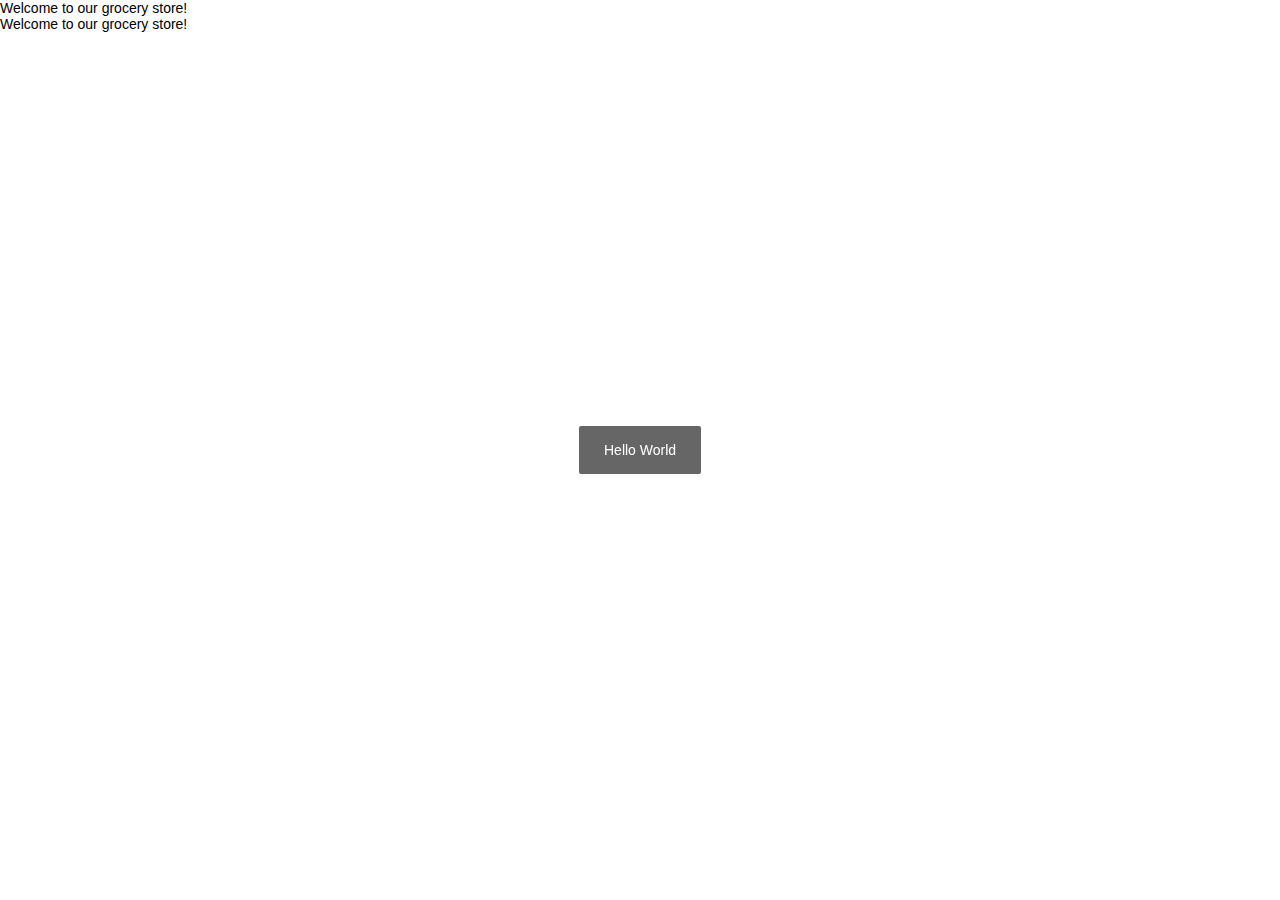
==== src/main/resources/templates/index.html @ ed0e9721 "add layui" ====
<!DOCTYPE html>
<html lang="en" xmlns:th="http://www.thymeleaf.org">
<head>
    <meta charset="UTF-8">
    <title>Title</title>
    <script th:src="@{/layui/layui.js}" src="../static/layui/layui.js"></script>
    <link th:href="@{/layui/css/layui.css}" rel="stylesheet" type="text/css" href="../static/layui/css/layui.css"></link>

</head>
<body>
    <p th:text="${data.title}">Welcome to our grocery store!</p>
    <p th:text="${data.goods.unit}">Welcome to our grocery store!</p>
</body>
<script>
    //一般直接写在一个js文件中
    layui.use(['layer', 'form'], function(){
        var layer = layui.layer
            ,form = layui.form;

        layer.msg('Hello World');
    });
</script>
</html>
---- src/main/resources/static/layui/css/layui.css ----
/** layui-v2.4.5 MIT License By https://www.layui.com */
 .layui-inline,img{display:inline-block;vertical-align:middle}h1,h2,h3,h4,h5,h6{font-weight:400}.layui-edge,.layui-header,.layui-inline,.layui-main{position:relative}.layui-elip,.layui-form-checkbox span,.layui-form-pane .layui-form-label{text-overflow:ellipsis;white-space:nowrap}.layui-btn,.layui-edge,.layui-inline,img{vertical-align:middle}.layui-btn,.layui-disabled,.layui-icon,.layui-unselect{-webkit-user-select:none;-ms-user-select:none;-moz-user-select:none}blockquote,body,button,dd,div,dl,dt,form,h1,h2,h3,h4,h5,h6,input,li,ol,p,pre,td,textarea,th,ul{margin:0;padding:0;-webkit-tap-highlight-color:rgba(0,0,0,0)}a:active,a:hover{outline:0}img{border:none}li{list-style:none}table{border-collapse:collapse;border-spacing:0}h4,h5,h6{font-size:100%}button,input,optgroup,option,select,textarea{font-family:inherit;font-size:inherit;font-style:inherit;font-weight:inherit;outline:0}pre{white-space:pre-wrap;white-space:-moz-pre-wrap;white-space:-pre-wrap;white-space:-o-pre-wrap;word-wrap:break-word}body{line-height:24px;font:14px Helvetica Neue,Helvetica,PingFang SC,Tahoma,Arial,sans-serif}hr{height:1px;margin:10px 0;border:0;clear:both}a{color:#333;text-decoration:none}a:hover{color:#777}a cite{font-style:normal;*cursor:pointer}.layui-border-box,.layui-border-box *{box-sizing:border-box}.layui-box,.layui-box *{box-sizing:content-box}.layui-clear{clear:both;*zoom:1}.layui-clear:after{content:'\20';clear:both;*zoom:1;display:block;height:0}.layui-inline{*display:inline;*zoom:1}.layui-edge{display:inline-block;width:0;height:0;border-width:6px;border-style:dashed;border-color:transparent;overflow:hidden}.layui-edge-top{top:-4px;border-bottom-color:#999;border-bottom-style:solid}.layui-edge-right{border-left-color:#999;border-left-style:solid}.layui-edge-bottom{top:2px;border-top-color:#999;border-top-style:solid}.layui-edge-left{border-right-color:#999;border-right-style:solid}.layui-elip{overflow:hidden}.layui-disabled,.layui-disabled:hover{color:#d2d2d2!important;cursor:not-allowed!important}.layui-circle{border-radius:100%}.layui-show{display:block!important}.layui-hide{display:none!important}@font-face{font-family:layui-icon;src:url(../font/iconfont.eot?v=240);src:url(../font/iconfont.eot?v=240#iefix) format('embedded-opentype'),url(../font/iconfont.svg?v=240#iconfont) format('svg'),url(../font/iconfont.woff?v=240) format('woff'),url(../font/iconfont.ttf?v=240) format('truetype')}.layui-icon{font-family:layui-icon!important;font-size:16px;font-style:normal;-webkit-font-smoothing:antialiased;-moz-osx-font-smoothing:grayscale}.layui-icon-reply-fill:before{content:"\e611"}.layui-icon-set-fill:before{content:"\e614"}.layui-icon-menu-fill:before{content:"\e60f"}.layui-icon-search:before{content:"\e615"}.layui-icon-share:before{content:"\e641"}.layui-icon-set-sm:before{content:"\e620"}.layui-icon-engine:before{content:"\e628"}.layui-icon-close:before{content:"\1006"}.layui-icon-close-fill:before{content:"\1007"}.layui-icon-chart-screen:before{content:"\e629"}.layui-icon-star:before{content:"\e600"}.layui-icon-circle-dot:before{content:"\e617"}.layui-icon-chat:before{content:"\e606"}.layui-icon-release:before{content:"\e609"}.layui-icon-list:before{content:"\e60a"}.layui-icon-chart:before{content:"\e62c"}.layui-icon-ok-circle:before{content:"\1005"}.layui-icon-layim-theme:before{content:"\e61b"}.layui-icon-table:before{content:"\e62d"}.layui-icon-right:before{content:"\e602"}.layui-icon-left:before{content:"\e603"}.layui-icon-cart-simple:before{content:"\e698"}.layui-icon-face-cry:before{content:"\e69c"}.layui-icon-face-smile:before{content:"\e6af"}.layui-icon-survey:before{content:"\e6b2"}.layui-icon-tree:before{content:"\e62e"}.layui-icon-upload-circle:before{content:"\e62f"}.layui-icon-add-circle:before{content:"\e61f"}.layui-icon-download-circle:before{content:"\e601"}.layui-icon-templeate-1:before{content:"\e630"}.layui-icon-util:before{content:"\e631"}.layui-icon-face-surprised:before{content:"\e664"}.layui-icon-edit:before{content:"\e642"}.layui-icon-speaker:before{content:"\e645"}.layui-icon-down:before{content:"\e61a"}.layui-icon-file:before{content:"\e621"}.layui-icon-layouts:before{content:"\e632"}.layui-icon-rate-half:before{content:"\e6c9"}.layui-icon-add-circle-fine:before{content:"\e608"}.layui-icon-prev-circle:before{content:"\e633"}.layui-icon-read:before{content:"\e705"}.layui-icon-404:before{content:"\e61c"}.layui-icon-carousel:before{content:"\e634"}.layui-icon-help:before{content:"\e607"}.layui-icon-code-circle:before{content:"\e635"}.layui-icon-water:before{content:"\e636"}.layui-icon-username:before{content:"\e66f"}.layui-icon-find-fill:before{content:"\e670"}.layui-icon-about:before{content:"\e60b"}.layui-icon-location:before{content:"\e715"}.layui-icon-up:before{content:"\e619"}.layui-icon-pause:before{content:"\e651"}.layui-icon-date:before{content:"\e637"}.layui-icon-layim-uploadfile:before{content:"\e61d"}.layui-icon-delete:before{content:"\e640"}.layui-icon-play:before{content:"\e652"}.layui-icon-top:before{content:"\e604"}.layui-icon-friends:before{content:"\e612"}.layui-icon-refresh-3:before{content:"\e9aa"}.layui-icon-ok:before{content:"\e605"}.layui-icon-layer:before{content:"\e638"}.layui-icon-face-smile-fine:before{content:"\e60c"}.layui-icon-dollar:before{content:"\e659"}.layui-icon-group:before{content:"\e613"}.layui-icon-layim-download:before{content:"\e61e"}.layui-icon-picture-fine:before{content:"\e60d"}.layui-icon-link:before{content:"\e64c"}.layui-icon-diamond:before{content:"\e735"}.layui-icon-log:before{content:"\e60e"}.layui-icon-rate-solid:before{content:"\e67a"}.layui-icon-fonts-del:before{content:"\e64f"}.layui-icon-unlink:before{content:"\e64d"}.layui-icon-fonts-clear:before{content:"\e639"}.layui-icon-triangle-r:before{content:"\e623"}.layui-icon-circle:before{content:"\e63f"}.layui-icon-radio:before{content:"\e643"}.layui-icon-align-center:before{content:"\e647"}.layui-icon-align-right:before{content:"\e648"}.layui-icon-align-left:before{content:"\e649"}.layui-icon-loading-1:before{content:"\e63e"}.layui-icon-return:before{content:"\e65c"}.layui-icon-fonts-strong:before{content:"\e62b"}.layui-icon-upload:before{content:"\e67c"}.layui-icon-dialogue:before{content:"\e63a"}.layui-icon-video:before{content:"\e6ed"}.layui-icon-headset:before{content:"\e6fc"}.layui-icon-cellphone-fine:before{content:"\e63b"}.layui-icon-add-1:before{content:"\e654"}.layui-icon-face-smile-b:before{content:"\e650"}.layui-icon-fonts-html:before{content:"\e64b"}.layui-icon-form:before{content:"\e63c"}.layui-icon-cart:before{content:"\e657"}.layui-icon-camera-fill:before{content:"\e65d"}.layui-icon-tabs:before{content:"\e62a"}.layui-icon-fonts-code:before{content:"\e64e"}.layui-icon-fire:before{content:"\e756"}.layui-icon-set:before{content:"\e716"}.layui-icon-fonts-u:before{content:"\e646"}.layui-icon-triangle-d:before{content:"\e625"}.layui-icon-tips:before{content:"\e702"}.layui-icon-picture:before{content:"\e64a"}.layui-icon-more-vertical:before{content:"\e671"}.layui-icon-flag:before{content:"\e66c"}.layui-icon-loading:before{content:"\e63d"}.layui-icon-fonts-i:before{content:"\e644"}.layui-icon-refresh-1:before{content:"\e666"}.layui-icon-rmb:before{content:"\e65e"}.layui-icon-home:before{content:"\e68e"}.layui-icon-user:before{content:"\e770"}.layui-icon-notice:before{content:"\e667"}.layui-icon-login-weibo:before{content:"\e675"}.layui-icon-voice:before{content:"\e688"}.layui-icon-upload-drag:before{content:"\e681"}.layui-icon-login-qq:before{content:"\e676"}.layui-icon-snowflake:before{content:"\e6b1"}.layui-icon-file-b:before{content:"\e655"}.layui-icon-template:before{content:"\e663"}.layui-icon-auz:before{content:"\e672"}.layui-icon-console:before{content:"\e665"}.layui-icon-app:before{content:"\e653"}.layui-icon-prev:before{content:"\e65a"}.layui-icon-website:before{content:"\e7ae"}.layui-icon-next:before{content:"\e65b"}.layui-icon-component:before{content:"\e857"}.layui-icon-more:before{content:"\e65f"}.layui-icon-login-wechat:before{content:"\e677"}.layui-icon-shrink-right:before{content:"\e668"}.layui-icon-spread-left:before{content:"\e66b"}.layui-icon-camera:before{content:"\e660"}.layui-icon-note:before{content:"\e66e"}.layui-icon-refresh:before{content:"\e669"}.layui-icon-female:before{content:"\e661"}.layui-icon-male:before{content:"\e662"}.layui-icon-password:before{content:"\e673"}.layui-icon-senior:before{content:"\e674"}.layui-icon-theme:before{content:"\e66a"}.layui-icon-tread:before{content:"\e6c5"}.layui-icon-praise:before{content:"\e6c6"}.layui-icon-star-fill:before{content:"\e658"}.layui-icon-rate:before{content:"\e67b"}.layui-icon-template-1:before{content:"\e656"}.layui-icon-vercode:before{content:"\e679"}.layui-icon-cellphone:before{content:"\e678"}.layui-icon-screen-full:before{content:"\e622"}.layui-icon-screen-restore:before{content:"\e758"}.layui-icon-cols:before{content:"\e610"}.layui-icon-export:before{content:"\e67d"}.layui-icon-print:before{content:"\e66d"}.layui-icon-slider:before{content:"\e714"}.layui-main{width:1140px;margin:0 auto}.layui-header{z-index:1000;height:60px}.layui-header a:hover{transition:all .5s;-webkit-transition:all .5s}.layui-side{position:fixed;left:0;top:0;bottom:0;z-index:999;width:200px;overflow-x:hidden}.layui-side-scroll{position:relative;width:220px;height:100%;overflow-x:hidden}.layui-body{position:absolute;left:200px;right:0;top:0;bottom:0;z-index:998;width:auto;overflow:hidden;overflow-y:auto;box-sizing:border-box}.layui-layout-body{overflow:hidden}.layui-layout-admin .layui-header{background-color:#23262E}.layui-layout-admin .layui-side{top:60px;width:200px;overflow-x:hidden}.layui-layout-admin .layui-body{top:60px;bottom:44px}.layui-layout-admin .layui-main{width:auto;margin:0 15px}.layui-layout-admin .layui-footer{position:fixed;left:200px;right:0;bottom:0;height:44px;line-height:44px;padding:0 15px;background-color:#eee}.layui-layout-admin .layui-logo{position:absolute;left:0;top:0;width:200px;height:100%;line-height:60px;text-align:center;color:#009688;font-size:16px}.layui-layout-admin .layui-header .layui-nav{background:0 0}.layui-layout-left{position:absolute!important;left:200px;top:0}.layui-layout-right{position:absolute!important;right:0;top:0}.layui-container{position:relative;margin:0 auto;padding:0 15px;box-sizing:border-box}.layui-fluid{position:relative;margin:0 auto;padding:0 15px}.layui-row:after,.layui-row:before{content:'';display:block;clear:both}.layui-col-lg1,.layui-col-lg10,.layui-col-lg11,.layui-col-lg12,.layui-col-lg2,.layui-col-lg3,.layui-col-lg4,.layui-col-lg5,.layui-col-lg6,.layui-col-lg7,.layui-col-lg8,.layui-col-lg9,.layui-col-md1,.layui-col-md10,.layui-col-md11,.layui-col-md12,.layui-col-md2,.layui-col-md3,.layui-col-md4,.layui-col-md5,.layui-col-md6,.layui-col-md7,.layui-col-md8,.layui-col-md9,.layui-col-sm1,.layui-col-sm10,.layui-col-sm11,.layui-col-sm12,.layui-col-sm2,.layui-col-sm3,.layui-col-sm4,.layui-col-sm5,.layui-col-sm6,.layui-col-sm7,.layui-col-sm8,.layui-col-sm9,.layui-col-xs1,.layui-col-xs10,.layui-col-xs11,.layui-col-xs12,.layui-col-xs2,.layui-col-xs3,.layui-col-xs4,.layui-col-xs5,.layui-col-xs6,.layui-col-xs7,.layui-col-xs8,.layui-col-xs9{position:relative;display:block;box-sizing:border-box}.layui-col-xs1,.layui-col-xs10,.layui-col-xs11,.layui-col-xs12,.layui-col-xs2,.layui-col-xs3,.layui-col-xs4,.layui-col-xs5,.layui-col-xs6,.layui-col-xs7,.layui-col-xs8,.layui-col-xs9{float:left}.layui-col-xs1{width:8.33333333%}.layui-col-xs2{width:16.66666667%}.layui-col-xs3{width:25%}.layui-col-xs4{width:33.33333333%}.layui-col-xs5{width:41.66666667%}.layui-col-xs6{width:50%}.layui-col-xs7{width:58.33333333%}.layui-col-xs8{width:66.66666667%}.layui-col-xs9{width:75%}.layui-col-xs10{width:83.33333333%}.layui-col-xs11{width:91.66666667%}.layui-col-xs12{width:100%}.layui-col-xs-offset1{margin-left:8.33333333%}.layui-col-xs-offset2{margin-left:16.66666667%}.layui-col-xs-offset3{margin-left:25%}.layui-col-xs-offset4{margin-left:33.33333333%}.layui-col-xs-offset5{margin-left:41.66666667%}.layui-col-xs-offset6{margin-left:50%}.layui-col-xs-offset7{margin-left:58.33333333%}.layui-col-xs-offset8{margin-left:66.66666667%}.layui-col-xs-offset9{margin-left:75%}.layui-col-xs-offset10{margin-left:83.33333333%}.layui-col-xs-offset11{margin-left:91.66666667%}.layui-col-xs-offset12{margin-left:100%}@media screen and (max-width:768px){.layui-hide-xs{display:none!important}.layui-show-xs-block{display:block!important}.layui-show-xs-inline{display:inline!important}.layui-show-xs-inline-block{display:inline-block!important}}@media screen and (min-width:768px){.layui-container{width:750px}.layui-hide-sm{display:none!important}.layui-show-sm-block{display:block!important}.layui-show-sm-inline{display:inline!important}.layui-show-sm-inline-block{display:inline-block!important}.layui-col-sm1,.layui-col-sm10,.layui-col-sm11,.layui-col-sm12,.layui-col-sm2,.layui-col-sm3,.layui-col-sm4,.layui-col-sm5,.layui-col-sm6,.layui-col-sm7,.layui-col-sm8,.layui-col-sm9{float:left}.layui-col-sm1{width:8.33333333%}.layui-col-sm2{width:16.66666667%}.layui-col-sm3{width:25%}.layui-col-sm4{width:33.33333333%}.layui-col-sm5{width:41.66666667%}.layui-col-sm6{width:50%}.layui-col-sm7{width:58.33333333%}.layui-col-sm8{width:66.66666667%}.layui-col-sm9{width:75%}.layui-col-sm10{width:83.33333333%}.layui-col-sm11{width:91.66666667%}.layui-col-sm12{width:100%}.layui-col-sm-offset1{margin-left:8.33333333%}.layui-col-sm-offset2{margin-left:16.66666667%}.layui-col-sm-offset3{margin-left:25%}.layui-col-sm-offset4{margin-left:33.33333333%}.layui-col-sm-offset5{margin-left:41.66666667%}.layui-col-sm-offset6{margin-left:50%}.layui-col-sm-offset7{margin-left:58.33333333%}.layui-col-sm-offset8{margin-left:66.66666667%}.layui-col-sm-offset9{margin-left:75%}.layui-col-sm-offset10{margin-left:83.33333333%}.layui-col-sm-offset11{margin-left:91.66666667%}.layui-col-sm-offset12{margin-left:100%}}@media screen and (min-width:992px){.layui-container{width:970px}.layui-hide-md{display:none!important}.layui-show-md-block{display:block!important}.layui-show-md-inline{display:inline!important}.layui-show-md-inline-block{display:inline-block!important}.layui-col-md1,.layui-col-md10,.layui-col-md11,.layui-col-md12,.layui-col-md2,.layui-col-md3,.layui-col-md4,.layui-col-md5,.layui-col-md6,.layui-col-md7,.layui-col-md8,.layui-col-md9{float:left}.layui-col-md1{width:8.33333333%}.layui-col-md2{width:16.66666667%}.layui-col-md3{width:25%}.layui-col-md4{width:33.33333333%}.layui-col-md5{width:41.66666667%}.layui-col-md6{width:50%}.layui-col-md7{width:58.33333333%}.layui-col-md8{width:66.66666667%}.layui-col-md9{width:75%}.layui-col-md10{width:83.33333333%}.layui-col-md11{width:91.66666667%}.layui-col-md12{width:100%}.layui-col-md-offset1{margin-left:8.33333333%}.layui-col-md-offset2{margin-left:16.66666667%}.layui-col-md-offset3{margin-left:25%}.layui-col-md-offset4{margin-left:33.33333333%}.layui-col-md-offset5{margin-left:41.66666667%}.layui-col-md-offset6{margin-left:50%}.layui-col-md-offset7{margin-left:58.33333333%}.layui-col-md-offset8{margin-left:66.66666667%}.layui-col-md-offset9{margin-left:75%}.layui-col-md-offset10{margin-left:83.33333333%}.layui-col-md-offset11{margin-left:91.66666667%}.layui-col-md-offset12{margin-left:100%}}@media screen and (min-width:1200px){.layui-container{width:1170px}.layui-hide-lg{display:none!important}.layui-show-lg-block{display:block!important}.layui-show-lg-inline{display:inline!important}.layui-show-lg-inline-block{display:inline-block!important}.layui-col-lg1,.layui-col-lg10,.layui-col-lg11,.layui-col-lg12,.layui-col-lg2,.layui-col-lg3,.layui-col-lg4,.layui-col-lg5,.layui-col-lg6,.layui-col-lg7,.layui-col-lg8,.layui-col-lg9{float:left}.layui-col-lg1{width:8.33333333%}.layui-col-lg2{width:16.66666667%}.layui-col-lg3{width:25%}.layui-col-lg4{width:33.33333333%}.layui-col-lg5{width:41.66666667%}.layui-col-lg6{width:50%}.layui-col-lg7{width:58.33333333%}.layui-col-lg8{width:66.66666667%}.layui-col-lg9{width:75%}.layui-col-lg10{width:83.33333333%}.layui-col-lg11{width:91.66666667%}.layui-col-lg12{width:100%}.layui-col-lg-offset1{margin-left:8.33333333%}.layui-col-lg-offset2{margin-left:16.66666667%}.layui-col-lg-offset3{margin-left:25%}.layui-col-lg-offset4{margin-left:33.33333333%}.layui-col-lg-offset5{margin-left:41.66666667%}.layui-col-lg-offset6{margin-left:50%}.layui-col-lg-offset7{margin-left:58.33333333%}.layui-col-lg-offset8{margin-left:66.66666667%}.layui-col-lg-offset9{margin-left:75%}.layui-col-lg-offset10{margin-left:83.33333333%}.layui-col-lg-offset11{margin-left:91.66666667%}.layui-col-lg-offset12{margin-left:100%}}.layui-col-space1{margin:-.5px}.layui-col-space1>*{padding:.5px}.layui-col-space3{margin:-1.5px}.layui-col-space3>*{padding:1.5px}.layui-col-space5{margin:-2.5px}.layui-col-space5>*{padding:2.5px}.layui-col-space8{margin:-3.5px}.layui-col-space8>*{padding:3.5px}.layui-col-space10{margin:-5px}.layui-col-space10>*{padding:5px}.layui-col-space12{margin:-6px}.layui-col-space12>*{padding:6px}.layui-col-space15{margin:-7.5px}.layui-col-space15>*{padding:7.5px}.layui-col-space18{margin:-9px}.layui-col-space18>*{padding:9px}.layui-col-space20{margin:-10px}.layui-col-space20>*{padding:10px}.layui-col-space22{margin:-11px}.layui-col-space22>*{padding:11px}.layui-col-space25{margin:-12.5px}.layui-col-space25>*{padding:12.5px}.layui-col-space30{margin:-15px}.layui-col-space30>*{padding:15px}.layui-btn,.layui-input,.layui-select,.layui-textarea,.layui-upload-button{outline:0;-webkit-appearance:none;transition:all .3s;-webkit-transition:all .3s;box-sizing:border-box}.layui-elem-quote{margin-bottom:10px;padding:15px;line-height:22px;border-left:5px solid #009688;border-radius:0 2px 2px 0;background-color:#f2f2f2}.layui-quote-nm{border-style:solid;border-width:1px 1px 1px 5px;background:0 0}.layui-elem-field{margin-bottom:10px;padding:0;border-width:1px;border-style:solid}.layui-elem-field legend{margin-left:20px;padding:0 10px;font-size:20px;font-weight:300}.layui-field-title{margin:10px 0 20px;border-width:1px 0 0}.layui-field-box{padding:10px 15px}.layui-field-title .layui-field-box{padding:10px 0}.layui-progress{position:relative;height:6px;border-radius:20px;background-color:#e2e2e2}.layui-progress-bar{position:absolute;left:0;top:0;width:0;max-width:100%;height:6px;border-radius:20px;text-align:right;background-color:#5FB878;transition:all .3s;-webkit-transition:all .3s}.layui-progress-big,.layui-progress-big .layui-progress-bar{height:18px;line-height:18px}.layui-progress-text{position:relative;top:-20px;line-height:18px;font-size:12px;color:#666}.layui-progress-big .layui-progress-text{position:static;padding:0 10px;color:#fff}.layui-collapse{border-width:1px;border-style:solid;border-radius:2px}.layui-colla-content,.layui-colla-item{border-top-width:1px;border-top-style:solid}.layui-colla-item:first-child{border-top:none}.layui-colla-title{position:relative;height:42px;line-height:42px;padding:0 15px 0 35px;color:#333;background-color:#f2f2f2;cursor:pointer;font-size:14px;overflow:hidden}.layui-colla-content{display:none;padding:10px 15px;line-height:22px;color:#666}.layui-colla-icon{position:absolute;left:15px;top:0;font-size:14px}.layui-card{margin-bottom:15px;border-radius:2px;background-color:#fff;box-shadow:0 1px 2px 0 rgba(0,0,0,.05)}.layui-card:last-child{margin-bottom:0}.layui-card-header{position:relative;height:42px;line-height:42px;padding:0 15px;border-bottom:1px solid #f6f6f6;color:#333;border-radius:2px 2px 0 0;font-size:14px}.layui-bg-black,.layui-bg-blue,.layui-bg-cyan,.layui-bg-green,.layui-bg-orange,.layui-bg-red{color:#fff!important}.layui-card-body{position:relative;padding:10px 15px;line-height:24px}.layui-card-body[pad15]{padding:15px}.layui-card-body[pad20]{padding:20px}.layui-card-body .layui-table{margin:5px 0}.layui-card .layui-tab{margin:0}.layui-panel-window{position:relative;padding:15px;border-radius:0;border-top:5px solid #E6E6E6;background-color:#fff}.layui-auxiliar-moving{position:fixed;left:0;right:0;top:0;bottom:0;width:100%;height:100%;background:0 0;z-index:9999999999}.layui-form-label,.layui-form-mid,.layui-form-select,.layui-input-block,.layui-input-inline,.layui-textarea{position:relative}.layui-bg-red{background-color:#FF5722!important}.layui-bg-orange{background-color:#FFB800!important}.layui-bg-green{background-color:#009688!important}.layui-bg-cyan{background-color:#2F4056!important}.layui-bg-blue{background-color:#1E9FFF!important}.layui-bg-black{background-color:#393D49!important}.layui-bg-gray{background-color:#eee!important;color:#666!important}.layui-badge-rim,.layui-colla-content,.layui-colla-item,.layui-collapse,.layui-elem-field,.layui-form-pane .layui-form-item[pane],.layui-form-pane .layui-form-label,.layui-input,.layui-layedit,.layui-layedit-tool,.layui-quote-nm,.layui-select,.layui-tab-bar,.layui-tab-card,.layui-tab-title,.layui-tab-title .layui-this:after,.layui-textarea{border-color:#e6e6e6}.layui-timeline-item:before,hr{background-color:#e6e6e6}.layui-text{line-height:22px;font-size:14px;color:#666}.layui-text h1,.layui-text h2,.layui-text h3{font-weight:500;color:#333}.layui-text h1{font-size:30px}.layui-text h2{font-size:24px}.layui-text h3{font-size:18px}.layui-text a:not(.layui-btn){color:#01AAED}.layui-text a:not(.layui-btn):hover{text-decoration:underline}.layui-text ul{padding:5px 0 5px 15px}.layui-text ul li{margin-top:5px;list-style-type:disc}.layui-text em,.layui-word-aux{color:#999!important;padding:0 5px!important}.layui-btn{display:inline-block;height:38px;line-height:38px;padding:0 18px;background-color:#009688;color:#fff;white-space:nowrap;text-align:center;font-size:14px;border:none;border-radius:2px;cursor:pointer}.layui-btn:hover{opacity:.8;filter:alpha(opacity=80);color:#fff}.layui-btn:active{opacity:1;filter:alpha(opacity=100)}.layui-btn+.layui-btn{margin-left:10px}.layui-btn-container{font-size:0}.layui-btn-container .layui-btn{margin-right:10px;margin-bottom:10px}.layui-btn-container .layui-btn+.layui-btn{margin-left:0}.layui-table .layui-btn-container .layui-btn{margin-bottom:9px}.layui-btn-radius{border-radius:100px}.layui-btn .layui-icon{margin-right:3px;font-size:18px;vertical-align:bottom;vertical-align:middle\9}.layui-btn-primary{border:1px solid #C9C9C9;background-color:#fff;color:#555}.layui-btn-primary:hover{border-color:#009688;color:#333}.layui-btn-normal{background-color:#1E9FFF}.layui-btn-warm{background-color:#FFB800}.layui-btn-danger{background-color:#FF5722}.layui-btn-disabled,.layui-btn-disabled:active,.layui-btn-disabled:hover{border:1px solid #e6e6e6;background-color:#FBFBFB;color:#C9C9C9;cursor:not-allowed;opacity:1}.layui-btn-lg{height:44px;line-height:44px;padding:0 25px;font-size:16px}.layui-btn-sm{height:30px;line-height:30px;padding:0 10px;font-size:12px}.layui-btn-sm i{font-size:16px!important}.layui-btn-xs{height:22px;line-height:22px;padding:0 5px;font-size:12px}.layui-btn-xs i{font-size:14px!important}.layui-btn-group{display:inline-block;vertical-align:middle;font-size:0}.layui-btn-group .layui-btn{margin-left:0!important;margin-right:0!important;border-left:1px solid rgba(255,255,255,.5);border-radius:0}.layui-btn-group .layui-btn-primary{border-left:none}.layui-btn-group .layui-btn-primary:hover{border-color:#C9C9C9;color:#009688}.layui-btn-group .layui-btn:first-child{border-left:none;border-radius:2px 0 0 2px}.layui-btn-group .layui-btn-primary:first-child{border-left:1px solid #c9c9c9}.layui-btn-group .layui-btn:last-child{border-radius:0 2px 2px 0}.layui-btn-group .layui-btn+.layui-btn{margin-left:0}.layui-btn-group+.layui-btn-group{margin-left:10px}.layui-btn-fluid{width:100%}.layui-input,.layui-select,.layui-textarea{height:38px;line-height:1.3;line-height:38px\9;border-width:1px;border-style:solid;background-color:#fff;border-radius:2px}.layui-input::-webkit-input-placeholder,.layui-select::-webkit-input-placeholder,.layui-textarea::-webkit-input-placeholder{line-height:1.3}.layui-input,.layui-textarea{display:block;width:100%;padding-left:10px}.layui-input:hover,.layui-textarea:hover{border-color:#D2D2D2!important}.layui-input:focus,.layui-textarea:focus{border-color:#C9C9C9!important}.layui-textarea{min-height:100px;height:auto;line-height:20px;padding:6px 10px;resize:vertical}.layui-select{padding:0 10px}.layui-form input[type=checkbox],.layui-form input[type=radio],.layui-form select{display:none}.layui-form [lay-ignore]{display:initial}.layui-form-item{margin-bottom:15px;clear:both;*zoom:1}.layui-form-item:after{content:'\20';clear:both;*zoom:1;display:block;height:0}.layui-form-label{float:left;display:block;padding:9px 15px;width:80px;font-weight:400;line-height:20px;text-align:right}.layui-form-label-col{display:block;float:none;padding:9px 0;line-height:20px;text-align:left}.layui-form-item .layui-inline{margin-bottom:5px;margin-right:10px}.layui-input-block{margin-left:110px;min-height:36px}.layui-input-inline{display:inline-block;vertical-align:middle}.layui-form-item .layui-input-inline{float:left;width:190px;margin-right:10px}.layui-form-text .layui-input-inline{width:auto}.layui-form-mid{float:left;display:block;padding:9px 0!important;line-height:20px;margin-right:10px}.layui-form-danger+.layui-form-select .layui-input,.layui-form-danger:focus{border-color:#FF5722!important}.layui-form-select .layui-input{padding-right:30px;cursor:pointer}.layui-form-select .layui-edge{position:absolute;right:10px;top:50%;margin-top:-3px;cursor:pointer;border-width:6px;border-top-color:#c2c2c2;border-top-style:solid;transition:all .3s;-webkit-transition:all .3s}.layui-form-select dl{display:none;position:absolute;left:0;top:42px;padding:5px 0;z-index:899;min-width:100%;border:1px solid #d2d2d2;max-height:300px;overflow-y:auto;background-color:#fff;border-radius:2px;box-shadow:0 2px 4px rgba(0,0,0,.12);box-sizing:border-box}.layui-form-select dl dd,.layui-form-select dl dt{padding:0 10px;line-height:36px;white-space:nowrap;overflow:hidden;text-overflow:ellipsis}.layui-form-select dl dt{font-size:12px;color:#999}.layui-form-select dl dd{cursor:pointer}.layui-form-select dl dd:hover{background-color:#f2f2f2;-webkit-transition:.5s all;transition:.5s all}.layui-form-select .layui-select-group dd{padding-left:20px}.layui-form-select dl dd.layui-select-tips{padding-left:10px!important;color:#999}.layui-form-select dl dd.layui-this{background-color:#5FB878;color:#fff}.layui-form-checkbox,.layui-form-select dl dd.layui-disabled{background-color:#fff}.layui-form-selected dl{display:block}.layui-form-checkbox,.layui-form-checkbox *,.layui-form-switch{display:inline-block;vertical-align:middle}.layui-form-selected .layui-edge{margin-top:-9px;-webkit-transform:rotate(180deg);transform:rotate(180deg);margin-top:-3px\9}:root .layui-form-selected .layui-edge{margin-top:-9px\0/IE9}.layui-form-selectup dl{top:auto;bottom:42px}.layui-select-none{margin:5px 0;text-align:center;color:#999}.layui-select-disabled .layui-disabled{border-color:#eee!important}.layui-select-disabled .layui-edge{border-top-color:#d2d2d2}.layui-form-checkbox{position:relative;height:30px;line-height:30px;margin-right:10px;padding-right:30px;cursor:pointer;font-size:0;-webkit-transition:.1s linear;transition:.1s linear;box-sizing:border-box}.layui-form-checkbox span{padding:0 10px;height:100%;font-size:14px;border-radius:2px 0 0 2px;background-color:#d2d2d2;color:#fff;overflow:hidden}.layui-form-checkbox:hover span{background-color:#c2c2c2}.layui-form-checkbox i{position:absolute;right:0;top:0;width:30px;height:28px;border:1px solid #d2d2d2;border-left:none;border-radius:0 2px 2px 0;color:#fff;font-size:20px;text-align:center}.layui-form-checkbox:hover i{border-color:#c2c2c2;color:#c2c2c2}.layui-form-checked,.layui-form-checked:hover{border-color:#5FB878}.layui-form-checked span,.layui-form-checked:hover span{background-color:#5FB878}.layui-form-checked i,.layui-form-checked:hover i{color:#5FB878}.layui-form-item .layui-form-checkbox{margin-top:4px}.layui-form-checkbox[lay-skin=primary]{height:auto!important;line-height:normal!important;min-width:18px;min-height:18px;border:none!important;margin-right:0;padding-left:28px;padding-right:0;background:0 0}.layui-form-checkbox[lay-skin=primary] span{padding-left:0;padding-right:15px;line-height:18px;background:0 0;color:#666}.layui-form-checkbox[lay-skin=primary] i{right:auto;left:0;width:16px;height:16px;line-height:16px;border:1px solid #d2d2d2;font-size:12px;border-radius:2px;background-color:#fff;-webkit-transition:.1s linear;transition:.1s linear}.layui-form-checkbox[lay-skin=primary]:hover i{border-color:#5FB878;color:#fff}.layui-form-checked[lay-skin=primary] i{border-color:#5FB878;background-color:#5FB878;color:#fff}.layui-checkbox-disbaled[lay-skin=primary] span{background:0 0!important;color:#c2c2c2}.layui-checkbox-disbaled[lay-skin=primary]:hover i{border-color:#d2d2d2}.layui-form-item .layui-form-checkbox[lay-skin=primary]{margin-top:10px}.layui-form-switch{position:relative;height:22px;line-height:22px;min-width:35px;padding:0 5px;margin-top:8px;border:1px solid #d2d2d2;border-radius:20px;cursor:pointer;background-color:#fff;-webkit-transition:.1s linear;transition:.1s linear}.layui-form-switch i{position:absolute;left:5px;top:3px;width:16px;height:16px;border-radius:20px;background-color:#d2d2d2;-webkit-transition:.1s linear;transition:.1s linear}.layui-form-switch em{position:relative;top:0;width:25px;margin-left:21px;padding:0!important;text-align:center!important;color:#999!important;font-style:normal!important;font-size:12px}.layui-form-onswitch{border-color:#5FB878;background-color:#5FB878}.layui-checkbox-disbaled,.layui-checkbox-disbaled i{border-color:#e2e2e2!important}.layui-form-onswitch i{left:100%;margin-left:-21px;background-color:#fff}.layui-form-onswitch em{margin-left:5px;margin-right:21px;color:#fff!important}.layui-checkbox-disbaled span{background-color:#e2e2e2!important}.layui-checkbox-disbaled:hover i{color:#fff!important}[lay-radio]{display:none}.layui-form-radio,.layui-form-radio *{display:inline-block;vertical-align:middle}.layui-form-radio{line-height:28px;margin:6px 10px 0 0;padding-right:10px;cursor:pointer;font-size:0}.layui-form-radio *{font-size:14px}.layui-form-radio>i{margin-right:8px;font-size:22px;color:#c2c2c2}.layui-form-radio>i:hover,.layui-form-radioed>i{color:#5FB878}.layui-radio-disbaled>i{color:#e2e2e2!important}.layui-form-pane .layui-form-label{width:110px;padding:8px 15px;height:38px;line-height:20px;border-width:1px;border-style:solid;border-radius:2px 0 0 2px;text-align:center;background-color:#FBFBFB;overflow:hidden;box-sizing:border-box}.layui-form-pane .layui-input-inline{margin-left:-1px}.layui-form-pane .layui-input-block{margin-left:110px;left:-1px}.layui-form-pane .layui-input{border-radius:0 2px 2px 0}.layui-form-pane .layui-form-text .layui-form-label{float:none;width:100%;border-radius:2px;box-sizing:border-box;text-align:left}.layui-form-pane .layui-form-text .layui-input-inline{display:block;margin:0;top:-1px;clear:both}.layui-form-pane .layui-form-text .layui-input-block{margin:0;left:0;top:-1px}.layui-form-pane .layui-form-text .layui-textarea{min-height:100px;border-radius:0 0 2px 2px}.layui-form-pane .layui-form-checkbox{margin:4px 0 4px 10px}.layui-form-pane .layui-form-radio,.layui-form-pane .layui-form-switch{margin-top:6px;margin-left:10px}.layui-form-pane .layui-form-item[pane]{position:relative;border-width:1px;border-style:solid}.layui-form-pane .layui-form-item[pane] .layui-form-label{position:absolute;left:0;top:0;height:100%;border-width:0 1px 0 0}.layui-form-pane .layui-form-item[pane] .layui-input-inline{margin-left:110px}@media screen and (max-width:450px){.layui-form-item .layui-form-label{text-overflow:ellipsis;overflow:hidden;white-space:nowrap}.layui-form-item .layui-inline{display:block;margin-right:0;margin-bottom:20px;clear:both}.layui-form-item .layui-inline:after{content:'\20';clear:both;display:block;height:0}.layui-form-item .layui-input-inline{display:block;float:none;left:-3px;width:auto;margin:0 0 10px 112px}.layui-form-item .layui-input-inline+.layui-form-mid{margin-left:110px;top:-5px;padding:0}.layui-form-item .layui-form-checkbox{margin-right:5px;margin-bottom:5px}}.layui-layedit{border-width:1px;border-style:solid;border-radius:2px}.layui-layedit-tool{padding:3px 5px;border-bottom-width:1px;border-bottom-style:solid;font-size:0}.layedit-tool-fixed{position:fixed;top:0;border-top:1px solid #e2e2e2}.layui-layedit-tool .layedit-tool-mid,.layui-layedit-tool .layui-icon{display:inline-block;vertical-align:middle;text-align:center;font-size:14px}.layui-layedit-tool .layui-icon{position:relative;width:32px;height:30px;line-height:30px;margin:3px 5px;color:#777;cursor:pointer;border-radius:2px}.layui-layedit-tool .layui-icon:hover{color:#393D49}.layui-layedit-tool .layui-icon:active{color:#000}.layui-layedit-tool .layedit-tool-active{background-color:#e2e2e2;color:#000}.layui-layedit-tool .layui-disabled,.layui-layedit-tool .layui-disabled:hover{color:#d2d2d2;cursor:not-allowed}.layui-layedit-tool .layedit-tool-mid{width:1px;height:18px;margin:0 10px;background-color:#d2d2d2}.layedit-tool-html{width:50px!important;font-size:30px!important}.layedit-tool-b,.layedit-tool-code,.layedit-tool-help{font-size:16px!important}.layedit-tool-d,.layedit-tool-face,.layedit-tool-image,.layedit-tool-unlink{font-size:18px!important}.layedit-tool-image input{position:absolute;font-size:0;left:0;top:0;width:100%;height:100%;opacity:.01;filter:Alpha(opacity=1);cursor:pointer}.layui-layedit-iframe iframe{display:block;width:100%}#LAY_layedit_code{overflow:hidden}.layui-laypage{display:inline-block;*display:inline;*zoom:1;vertical-align:middle;margin:10px 0;font-size:0}.layui-laypage>a:first-child,.layui-laypage>a:first-child em{border-radius:2px 0 0 2px}.layui-laypage>a:last-child,.layui-laypage>a:last-child em{border-radius:0 2px 2px 0}.layui-laypage>:first-child{margin-left:0!important}.layui-laypage>:last-child{margin-right:0!important}.layui-laypage a,.layui-laypage button,.layui-laypage input,.layui-laypage select,.layui-laypage span{border:1px solid #e2e2e2}.layui-laypage a,.layui-laypage span{display:inline-block;*display:inline;*zoom:1;vertical-align:middle;padding:0 15px;height:28px;line-height:28px;margin:0 -1px 5px 0;background-color:#fff;color:#333;font-size:12px}.layui-flow-more a *,.layui-laypage input,.layui-table-view select[lay-ignore]{display:inline-block}.layui-laypage a:hover{color:#009688}.layui-laypage em{font-style:normal}.layui-laypage .layui-laypage-spr{color:#999;font-weight:700}.layui-laypage a{text-decoration:none}.layui-laypage .layui-laypage-curr{position:relative}.layui-laypage .layui-laypage-curr em{position:relative;color:#fff}.layui-laypage .layui-laypage-curr .layui-laypage-em{position:absolute;left:-1px;top:-1px;padding:1px;width:100%;height:100%;background-color:#009688}.layui-laypage-em{border-radius:2px}.layui-laypage-next em,.layui-laypage-prev em{font-family:Sim sun;font-size:16px}.layui-laypage .layui-laypage-count,.layui-laypage .layui-laypage-limits,.layui-laypage .layui-laypage-refresh,.layui-laypage .layui-laypage-skip{margin-left:10px;margin-right:10px;padding:0;border:none}.layui-laypage .layui-laypage-limits,.layui-laypage .layui-laypage-refresh{vertical-align:top}.layui-laypage .layui-laypage-refresh i{font-size:18px;cursor:pointer}.layui-laypage select{height:22px;padding:3px;border-radius:2px;cursor:pointer}.layui-laypage .layui-laypage-skip{height:30px;line-height:30px;color:#999}.layui-laypage button,.layui-laypage input{height:30px;line-height:30px;border-radius:2px;vertical-align:top;background-color:#fff;box-sizing:border-box}.layui-laypage input{width:40px;margin:0 10px;padding:0 3px;text-align:center}.layui-laypage input:focus,.layui-laypage select:focus{border-color:#009688!important}.layui-laypage button{margin-left:10px;padding:0 10px;cursor:pointer}.layui-table,.layui-table-view{margin:10px 0}.layui-flow-more{margin:10px 0;text-align:center;color:#999;font-size:14px}.layui-flow-more a{height:32px;line-height:32px}.layui-flow-more a *{vertical-align:top}.layui-flow-more a cite{padding:0 20px;border-radius:3px;background-color:#eee;color:#333;font-style:normal}.layui-flow-more a cite:hover{opacity:.8}.layui-flow-more a i{font-size:30px;color:#737383}.layui-table{width:100%;background-color:#fff;color:#666}.layui-table tr{transition:all .3s;-webkit-transition:all .3s}.layui-table th{text-align:left;font-weight:400}.layui-table tbody tr:hover,.layui-table thead tr,.layui-table-click,.layui-table-header,.layui-table-hover,.layui-table-mend,.layui-table-patch,.layui-table-tool,.layui-table-total,.layui-table-total tr,.layui-table[lay-even] tr:nth-child(even){background-color:#f2f2f2}.layui-table td,.layui-table th,.layui-table-col-set,.layui-table-fixed-r,.layui-table-grid-down,.layui-table-header,.layui-table-page,.layui-table-tips-main,.layui-table-tool,.layui-table-total,.layui-table-view,.layui-table[lay-skin=line],.layui-table[lay-skin=row]{border-width:1px;border-style:solid;border-color:#e6e6e6}.layui-table td,.layui-table th{position:relative;padding:9px 15px;min-height:20px;line-height:20px;font-size:14px}.layui-table[lay-skin=line] td,.layui-table[lay-skin=line] th{border-width:0 0 1px}.layui-table[lay-skin=row] td,.layui-table[lay-skin=row] th{border-width:0 1px 0 0}.layui-table[lay-skin=nob] td,.layui-table[lay-skin=nob] th{border:none}.layui-table img{max-width:100px}.layui-table[lay-size=lg] td,.layui-table[lay-size=lg] th{padding:15px 30px}.layui-table-view .layui-table[lay-size=lg] .layui-table-cell{height:40px;line-height:40px}.layui-table[lay-size=sm] td,.layui-table[lay-size=sm] th{font-size:12px;padding:5px 10px}.layui-table-view .layui-table[lay-size=sm] .layui-table-cell{height:20px;line-height:20px}.layui-table[lay-data]{display:none}.layui-table-box{position:relative;overflow:hidden}.layui-table-view .layui-table{position:relative;width:auto;margin:0}.layui-table-view .layui-table[lay-skin=line]{border-width:0 1px 0 0}.layui-table-view .layui-table[lay-skin=row]{border-width:0 0 1px}.layui-table-view .layui-table td,.layui-table-view .layui-table th{padding:5px 0;border-top:none;border-left:none}.layui-table-view .layui-table th.layui-unselect .layui-table-cell span{cursor:pointer}.layui-table-view .layui-table td{cursor:default}.layui-table-view .layui-form-checkbox[lay-skin=primary] i{width:18px;height:18px}.layui-table-view .layui-form-radio{line-height:0;padding:0}.layui-table-view .layui-form-radio>i{margin:0;font-size:20px}.layui-table-init{position:absolute;left:0;top:0;width:100%;height:100%;text-align:center;z-index:110}.layui-table-init .layui-icon{position:absolute;left:50%;top:50%;margin:-15px 0 0 -15px;font-size:30px;color:#c2c2c2}.layui-table-header{border-width:0 0 1px;overflow:hidden}.layui-table-header .layui-table{margin-bottom:-1px}.layui-table-tool .layui-inline[lay-event]{position:relative;width:26px;height:26px;padding:5px;line-height:16px;margin-right:10px;text-align:center;color:#333;border:1px solid #ccc;cursor:pointer;-webkit-transition:.5s all;transition:.5s all}.layui-table-tool .layui-inline[lay-event]:hover{border:1px solid #999}.layui-table-tool-temp{padding-right:120px}.layui-table-tool-self{position:absolute;right:17px;top:10px}.layui-table-tool .layui-table-tool-self .layui-inline[lay-event]{margin:0 0 0 10px}.layui-table-tool-panel{position:absolute;top:29px;left:-1px;padding:5px 0;min-width:150px;min-height:40px;border:1px solid #d2d2d2;text-align:left;overflow-y:auto;background-color:#fff;box-shadow:0 2px 4px rgba(0,0,0,.12)}.layui-table-cell,.layui-table-tool-panel li{overflow:hidden;text-overflow:ellipsis;white-space:nowrap}.layui-table-tool-panel li{padding:0 10px;line-height:30px;-webkit-transition:.5s all;transition:.5s all}.layui-table-tool-panel li .layui-form-checkbox[lay-skin=primary]{width:100%;padding-left:28px}.layui-table-tool-panel li:hover{background-color:#f2f2f2}.layui-table-tool-panel li .layui-form-checkbox[lay-skin=primary] i{position:absolute;left:0;top:0}.layui-table-tool-panel li .layui-form-checkbox[lay-skin=primary] span{padding:0}.layui-table-tool .layui-table-tool-self .layui-table-tool-panel{left:auto;right:-1px}.layui-table-col-set{position:absolute;right:0;top:0;width:20px;height:100%;border-width:0 0 0 1px;background-color:#fff}.layui-table-sort{width:10px;height:20px;margin-left:5px;cursor:pointer!important}.layui-table-sort .layui-edge{position:absolute;left:5px;border-width:5px}.layui-table-sort .layui-table-sort-asc{top:3px;border-top:none;border-bottom-style:solid;border-bottom-color:#b2b2b2}.layui-table-sort .layui-table-sort-asc:hover{border-bottom-color:#666}.layui-table-sort .layui-table-sort-desc{bottom:5px;border-bottom:none;border-top-style:solid;border-top-color:#b2b2b2}.layui-table-sort .layui-table-sort-desc:hover{border-top-color:#666}.layui-table-sort[lay-sort=asc] .layui-table-sort-asc{border-bottom-color:#000}.layui-table-sort[lay-sort=desc] .layui-table-sort-desc{border-top-color:#000}.layui-table-cell{height:28px;line-height:28px;padding:0 15px;position:relative;box-sizing:border-box}.layui-table-cell .layui-form-checkbox[lay-skin=primary]{top:-1px;padding:0}.layui-table-cell .layui-table-link{color:#01AAED}.laytable-cell-checkbox,.laytable-cell-numbers,.laytable-cell-radio,.laytable-cell-space{padding:0;text-align:center}.layui-table-body{position:relative;overflow:auto;margin-right:-1px;margin-bottom:-1px}.layui-table-body .layui-none{line-height:26px;padding:15px;text-align:center;color:#999}.layui-table-fixed{position:absolute;left:0;top:0;z-index:101}.layui-table-fixed .layui-table-body{overflow:hidden}.layui-table-fixed-l{box-shadow:0 -1px 8px rgba(0,0,0,.08)}.layui-table-fixed-r{left:auto;right:-1px;border-width:0 0 0 1px;box-shadow:-1px 0 8px rgba(0,0,0,.08)}.layui-table-fixed-r .layui-table-header{position:relative;overflow:visible}.layui-table-mend{position:absolute;right:-49px;top:0;height:100%;width:50px}.layui-table-tool{position:relative;z-index:890;width:100%;min-height:50px;line-height:30px;padding:10px 15px;border-width:0 0 1px}.layui-table-tool .layui-btn-container{margin-bottom:-10px}.layui-table-page,.layui-table-total{border-width:1px 0 0;margin-bottom:-1px;overflow:hidden}.layui-table-page{position:relative;width:100%;padding:7px 7px 0;height:41px;font-size:12px;white-space:nowrap}.layui-table-page>div{height:26px}.layui-table-page .layui-laypage{margin:0}.layui-table-page .layui-laypage a,.layui-table-page .layui-laypage span{height:26px;line-height:26px;margin-bottom:10px;border:none;background:0 0}.layui-table-page .layui-laypage a,.layui-table-page .layui-laypage span.layui-laypage-curr{padding:0 12px}.layui-table-page .layui-laypage span{margin-left:0;padding:0}.layui-table-page .layui-laypage .layui-laypage-prev{margin-left:-7px!important}.layui-table-page .layui-laypage .layui-laypage-curr .layui-laypage-em{left:0;top:0;padding:0}.layui-table-page .layui-laypage button,.layui-table-page .layui-laypage input{height:26px;line-height:26px}.layui-table-page .layui-laypage input{width:40px}.layui-table-page .layui-laypage button{padding:0 10px}.layui-table-page select{height:18px}.layui-table-patch .layui-table-cell{padding:0;width:30px}.layui-table-edit{position:absolute;left:0;top:0;width:100%;height:100%;padding:0 14px 1px;border-radius:0;box-shadow:1px 1px 20px rgba(0,0,0,.15)}.layui-table-edit:focus{border-color:#5FB878!important}select.layui-table-edit{padding:0 0 0 10px;border-color:#C9C9C9}.layui-table-view .layui-form-checkbox,.layui-table-view .layui-form-radio,.layui-table-view .layui-form-switch{top:0;margin:0;box-sizing:content-box}.layui-table-view .layui-form-checkbox{top:-1px;height:26px;line-height:26px}.layui-table-view .layui-form-checkbox i{height:26px}.layui-table-grid .layui-table-cell{overflow:visible}.layui-table-grid-down{position:absolute;top:0;right:0;width:26px;height:100%;padding:5px 0;border-width:0 0 0 1px;text-align:center;background-color:#fff;color:#999;cursor:pointer}.layui-table-grid-down .layui-icon{position:absolute;top:50%;left:50%;margin:-8px 0 0 -8px}.layui-table-grid-down:hover{background-color:#fbfbfb}body .layui-table-tips .layui-layer-content{background:0 0;padding:0;box-shadow:0 1px 6px rgba(0,0,0,.12)}.layui-table-tips-main{margin:-44px 0 0 -1px;max-height:150px;padding:8px 15px;font-size:14px;overflow-y:scroll;background-color:#fff;color:#666}.layui-table-tips-c{position:absolute;right:-3px;top:-13px;width:20px;height:20px;padding:3px;cursor:pointer;background-color:#666;border-radius:50%;color:#fff}.layui-table-tips-c:hover{background-color:#777}.layui-table-tips-c:before{position:relative;right:-2px}.layui-upload-file{display:none!important;opacity:.01;filter:Alpha(opacity=1)}.layui-upload-drag,.layui-upload-form,.layui-upload-wrap{display:inline-block}.layui-upload-list{margin:10px 0}.layui-upload-choose{padding:0 10px;color:#999}.layui-upload-drag{position:relative;padding:30px;border:1px dashed #e2e2e2;background-color:#fff;text-align:center;cursor:pointer;color:#999}.layui-upload-drag .layui-icon{font-size:50px;color:#009688}.layui-upload-drag[lay-over]{border-color:#009688}.layui-upload-iframe{position:absolute;width:0;height:0;border:0;visibility:hidden}.layui-upload-wrap{position:relative;vertical-align:middle}.layui-upload-wrap .layui-upload-file{display:block!important;position:absolute;left:0;top:0;z-index:10;font-size:100px;width:100%;height:100%;opacity:.01;filter:Alpha(opacity=1);cursor:pointer}.layui-tree{line-height:26px}.layui-tree li{text-overflow:ellipsis;overflow:hidden;white-space:nowrap}.layui-tree li .layui-tree-spread,.layui-tree li a{display:inline-block;vertical-align:top;height:26px;*display:inline;*zoom:1;cursor:pointer}.layui-tree li a{font-size:0}.layui-tree li a i{font-size:16px}.layui-tree li a cite{padding:0 6px;font-size:14px;font-style:normal}.layui-tree li i{padding-left:6px;color:#333;-moz-user-select:none}.layui-tree li .layui-tree-check{font-size:13px}.layui-tree li .layui-tree-check:hover{color:#009E94}.layui-tree li ul{display:none;margin-left:20px}.layui-tree li .layui-tree-enter{line-height:24px;border:1px dotted #000}.layui-tree-drag{display:none;position:absolute;left:-666px;top:-666px;background-color:#f2f2f2;padding:5px 10px;border:1px dotted #000;white-space:nowrap}.layui-tree-drag i{padding-right:5px}.layui-nav{position:relative;padding:0 20px;background-color:#393D49;color:#fff;border-radius:2px;font-size:0;box-sizing:border-box}.layui-nav *{font-size:14px}.layui-nav .layui-nav-item{position:relative;display:inline-block;*display:inline;*zoom:1;vertical-align:middle;line-height:60px}.layui-nav .layui-nav-item a{display:block;padding:0 20px;color:#fff;color:rgba(255,255,255,.7);transition:all .3s;-webkit-transition:all .3s}.layui-nav .layui-this:after,.layui-nav-bar,.layui-nav-tree .layui-nav-itemed:after{position:absolute;left:0;top:0;width:0;height:5px;background-color:#5FB878;transition:all .2s;-webkit-transition:all .2s}.layui-nav-bar{z-index:1000}.layui-nav .layui-nav-item a:hover,.layui-nav .layui-this a{color:#fff}.layui-nav .layui-this:after{content:'';top:auto;bottom:0;width:100%}.layui-nav-img{width:30px;height:30px;margin-right:10px;border-radius:50%}.layui-nav .layui-nav-more{content:'';width:0;height:0;border-style:solid dashed dashed;border-color:#fff transparent transparent;overflow:hidden;cursor:pointer;transition:all .2s;-webkit-transition:all .2s;position:absolute;top:50%;right:3px;margin-top:-3px;border-width:6px;border-top-color:rgba(255,255,255,.7)}.layui-nav .layui-nav-mored,.layui-nav-itemed>a .layui-nav-more{margin-top:-9px;border-style:dashed dashed solid;border-color:transparent transparent #fff}.layui-nav-child{display:none;position:absolute;left:0;top:65px;min-width:100%;line-height:36px;padding:5px 0;box-shadow:0 2px 4px rgba(0,0,0,.12);border:1px solid #d2d2d2;background-color:#fff;z-index:100;border-radius:2px;white-space:nowrap}.layui-nav .layui-nav-child a{color:#333}.layui-nav .layui-nav-child a:hover{background-color:#f2f2f2;color:#000}.layui-nav-child dd{position:relative}.layui-nav .layui-nav-child dd.layui-this a,.layui-nav-child dd.layui-this{background-color:#5FB878;color:#fff}.layui-nav-child dd.layui-this:after{display:none}.layui-nav-tree{width:200px;padding:0}.layui-nav-tree .layui-nav-item{display:block;width:100%;line-height:45px}.layui-nav-tree .layui-nav-item a{position:relative;height:45px;line-height:45px;text-overflow:ellipsis;overflow:hidden;white-space:nowrap}.layui-nav-tree .layui-nav-item a:hover{background-color:#4E5465}.layui-nav-tree .layui-nav-bar{width:5px;height:0;background-color:#009688}.layui-nav-tree .layui-nav-child dd.layui-this,.layui-nav-tree .layui-nav-child dd.layui-this a,.layui-nav-tree .layui-this,.layui-nav-tree .layui-this>a,.layui-nav-tree .layui-this>a:hover{background-color:#009688;color:#fff}.layui-nav-tree .layui-this:after{display:none}.layui-nav-itemed>a,.layui-nav-tree .layui-nav-title a,.layui-nav-tree .layui-nav-title a:hover{color:#fff!important}.layui-nav-tree .layui-nav-child{position:relative;z-index:0;top:0;border:none;box-shadow:none}.layui-nav-tree .layui-nav-child a{height:40px;line-height:40px;color:#fff;color:rgba(255,255,255,.7)}.layui-nav-tree .layui-nav-child,.layui-nav-tree .layui-nav-child a:hover{background:0 0;color:#fff}.layui-nav-tree .layui-nav-more{right:10px}.layui-nav-itemed>.layui-nav-child{display:block;padding:0;background-color:rgba(0,0,0,.3)!important}.layui-nav-itemed>.layui-nav-child>.layui-this>.layui-nav-child{display:block}.layui-nav-side{position:fixed;top:0;bottom:0;left:0;overflow-x:hidden;z-index:999}.layui-bg-blue .layui-nav-bar,.layui-bg-blue .layui-nav-itemed:after,.layui-bg-blue .layui-this:after{background-color:#93D1FF}.layui-bg-blue .layui-nav-child dd.layui-this{background-color:#1E9FFF}.layui-bg-blue .layui-nav-itemed>a,.layui-nav-tree.layui-bg-blue .layui-nav-title a,.layui-nav-tree.layui-bg-blue .layui-nav-title a:hover{background-color:#007DDB!important}.layui-breadcrumb{visibility:hidden;font-size:0}.layui-breadcrumb>*{font-size:14px}.layui-breadcrumb a{color:#999!important}.layui-breadcrumb a:hover{color:#5FB878!important}.layui-breadcrumb a cite{color:#666;font-style:normal}.layui-breadcrumb span[lay-separator]{margin:0 10px;color:#999}.layui-tab{margin:10px 0;text-align:left!important}.layui-tab[overflow]>.layui-tab-title{overflow:hidden}.layui-tab-title{position:relative;left:0;height:40px;white-space:nowrap;font-size:0;border-bottom-width:1px;border-bottom-style:solid;transition:all .2s;-webkit-transition:all .2s}.layui-tab-title li{display:inline-block;*display:inline;*zoom:1;vertical-align:middle;font-size:14px;transition:all .2s;-webkit-transition:all .2s;position:relative;line-height:40px;min-width:65px;padding:0 15px;text-align:center;cursor:pointer}.layui-tab-title li a{display:block}.layui-tab-title .layui-this{color:#000}.layui-tab-title .layui-this:after{position:absolute;left:0;top:0;content:'';width:100%;height:41px;border-width:1px;border-style:solid;border-bottom-color:#fff;border-radius:2px 2px 0 0;box-sizing:border-box;pointer-events:none}.layui-tab-bar{position:absolute;right:0;top:0;z-index:10;width:30px;height:39px;line-height:39px;border-width:1px;border-style:solid;border-radius:2px;text-align:center;background-color:#fff;cursor:pointer}.layui-tab-bar .layui-icon{position:relative;display:inline-block;top:3px;transition:all .3s;-webkit-transition:all .3s}.layui-tab-item{display:none}.layui-tab-more{padding-right:30px;height:auto!important;white-space:normal!important}.layui-tab-more li.layui-this:after{border-bottom-color:#e2e2e2;border-radius:2px}.layui-tab-more .layui-tab-bar .layui-icon{top:-2px;top:3px\9;-webkit-transform:rotate(180deg);transform:rotate(180deg)}:root .layui-tab-more .layui-tab-bar .layui-icon{top:-2px\0/IE9}.layui-tab-content{padding:10px}.layui-tab-title li .layui-tab-close{position:relative;display:inline-block;width:18px;height:18px;line-height:20px;margin-left:8px;top:1px;text-align:center;font-size:14px;color:#c2c2c2;transition:all .2s;-webkit-transition:all .2s}.layui-tab-title li .layui-tab-close:hover{border-radius:2px;background-color:#FF5722;color:#fff}.layui-tab-brief>.layui-tab-title .layui-this{color:#009688}.layui-tab-brief>.layui-tab-more li.layui-this:after,.layui-tab-brief>.layui-tab-title .layui-this:after{border:none;border-radius:0;border-bottom:2px solid #5FB878}.layui-tab-brief[overflow]>.layui-tab-title .layui-this:after{top:-1px}.layui-tab-card{border-width:1px;border-style:solid;border-radius:2px;box-shadow:0 2px 5px 0 rgba(0,0,0,.1)}.layui-tab-card>.layui-tab-title{background-color:#f2f2f2}.layui-tab-card>.layui-tab-title li{margin-right:-1px;margin-left:-1px}.layui-tab-card>.layui-tab-title .layui-this{background-color:#fff}.layui-tab-card>.layui-tab-title .layui-this:after{border-top:none;border-width:1px;border-bottom-color:#fff}.layui-tab-card>.layui-tab-title .layui-tab-bar{height:40px;line-height:40px;border-radius:0;border-top:none;border-right:none}.layui-tab-card>.layui-tab-more .layui-this{background:0 0;color:#5FB878}.layui-tab-card>.layui-tab-more .layui-this:after{border:none}.layui-timeline{padding-left:5px}.layui-timeline-item{position:relative;padding-bottom:20px}.layui-timeline-axis{position:absolute;left:-5px;top:0;z-index:10;width:20px;height:20px;line-height:20px;background-color:#fff;color:#5FB878;border-radius:50%;text-align:center;cursor:pointer}.layui-timeline-axis:hover{color:#FF5722}.layui-timeline-item:before{content:'';position:absolute;left:5px;top:0;z-index:0;width:1px;height:100%}.layui-timeline-item:last-child:before{display:none}.layui-timeline-item:first-child:before{display:block}.layui-timeline-content{padding-left:25px}.layui-timeline-title{position:relative;margin-bottom:10px}.layui-badge,.layui-badge-dot,.layui-badge-rim{position:relative;display:inline-block;padding:0 6px;font-size:12px;text-align:center;background-color:#FF5722;color:#fff;border-radius:2px}.layui-badge{height:18px;line-height:18px}.layui-badge-dot{width:8px;height:8px;padding:0;border-radius:50%}.layui-badge-rim{height:18px;line-height:18px;border-width:1px;border-style:solid;background-color:#fff;color:#666}.layui-btn .layui-badge,.layui-btn .layui-badge-dot{margin-left:5px}.layui-nav .layui-badge,.layui-nav .layui-badge-dot{position:absolute;top:50%;margin:-8px 6px 0}.layui-tab-title .layui-badge,.layui-tab-title .layui-badge-dot{left:5px;top:-2px}.layui-carousel{position:relative;left:0;top:0;background-color:#f8f8f8}.layui-carousel>[carousel-item]{position:relative;width:100%;height:100%;overflow:hidden}.layui-carousel>[carousel-item]:before{position:absolute;content:'\e63d';left:50%;top:50%;width:100px;line-height:20px;margin:-10px 0 0 -50px;text-align:center;color:#c2c2c2;font-family:layui-icon!important;font-size:30px;font-style:normal;-webkit-font-smoothing:antialiased;-moz-osx-font-smoothing:grayscale}.layui-carousel>[carousel-item]>*{display:none;position:absolute;left:0;top:0;width:100%;height:100%;background-color:#f8f8f8;transition-duration:.3s;-webkit-transition-duration:.3s}.layui-carousel-updown>*{-webkit-transition:.3s ease-in-out up;transition:.3s ease-in-out up}.layui-carousel-arrow{display:none\9;opacity:0;position:absolute;left:10px;top:50%;margin-top:-18px;width:36px;height:36px;line-height:36px;text-align:center;font-size:20px;border:0;border-radius:50%;background-color:rgba(0,0,0,.2);color:#fff;-webkit-transition-duration:.3s;transition-duration:.3s;cursor:pointer}.layui-carousel-arrow[lay-type=add]{left:auto!important;right:10px}.layui-carousel:hover .layui-carousel-arrow[lay-type=add],.layui-carousel[lay-arrow=always] .layui-carousel-arrow[lay-type=add]{right:20px}.layui-carousel[lay-arrow=always] .layui-carousel-arrow{opacity:1;left:20px}.layui-carousel[lay-arrow=none] .layui-carousel-arrow{display:none}.layui-carousel-arrow:hover,.layui-carousel-ind ul:hover{background-color:rgba(0,0,0,.35)}.layui-carousel:hover .layui-carousel-arrow{display:block\9;opacity:1;left:20px}.layui-carousel-ind{position:relative;top:-35px;width:100%;line-height:0!important;text-align:center;font-size:0}.layui-carousel[lay-indicator=outside]{margin-bottom:30px}.layui-carousel[lay-indicator=outside] .layui-carousel-ind{top:10px}.layui-carousel[lay-indicator=outside] .layui-carousel-ind ul{background-color:rgba(0,0,0,.5)}.layui-carousel[lay-indicator=none] .layui-carousel-ind{display:none}.layui-carousel-ind ul{display:inline-block;padding:5px;background-color:rgba(0,0,0,.2);border-radius:10px;-webkit-transition-duration:.3s;transition-duration:.3s}.layui-carousel-ind li{display:inline-block;width:10px;height:10px;margin:0 3px;font-size:14px;background-color:#e2e2e2;background-color:rgba(255,255,255,.5);border-radius:50%;cursor:pointer;-webkit-transition-duration:.3s;transition-duration:.3s}.layui-carousel-ind li:hover{background-color:rgba(255,255,255,.7)}.layui-carousel-ind li.layui-this{background-color:#fff}.layui-carousel>[carousel-item]>.layui-carousel-next,.layui-carousel>[carousel-item]>.layui-carousel-prev,.layui-carousel>[carousel-item]>.layui-this{display:block}.layui-carousel>[carousel-item]>.layui-this{left:0}.layui-carousel>[carousel-item]>.layui-carousel-prev{left:-100%}.layui-carousel>[carousel-item]>.layui-carousel-next{left:100%}.layui-carousel>[carousel-item]>.layui-carousel-next.layui-carousel-left,.layui-carousel>[carousel-item]>.layui-carousel-prev.layui-carousel-right{left:0}.layui-carousel>[carousel-item]>.layui-this.layui-carousel-left{left:-100%}.layui-carousel>[carousel-item]>.layui-this.layui-carousel-right{left:100%}.layui-carousel[lay-anim=updown] .layui-carousel-arrow{left:50%!important;top:20px;margin:0 0 0 -18px}.layui-carousel[lay-anim=updown]>[carousel-item]>*,.layui-carousel[lay-anim=fade]>[carousel-item]>*{left:0!important}.layui-carousel[lay-anim=updown] .layui-carousel-arrow[lay-type=add]{top:auto!important;bottom:20px}.layui-carousel[lay-anim=updown] .layui-carousel-ind{position:absolute;top:50%;right:20px;width:auto;height:auto}.layui-carousel[lay-anim=updown] .layui-carousel-ind ul{padding:3px 5px}.layui-carousel[lay-anim=updown] .layui-carousel-ind li{display:block;margin:6px 0}.layui-carousel[lay-anim=updown]>[carousel-item]>.layui-this{top:0}.layui-carousel[lay-anim=updown]>[carousel-item]>.layui-carousel-prev{top:-100%}.layui-carousel[lay-anim=updown]>[carousel-item]>.layui-carousel-next{top:100%}.layui-carousel[lay-anim=updown]>[carousel-item]>.layui-carousel-next.layui-carousel-left,.layui-carousel[lay-anim=updown]>[carousel-item]>.layui-carousel-prev.layui-carousel-right{top:0}.layui-carousel[lay-anim=updown]>[carousel-item]>.layui-this.layui-carousel-left{top:-100%}.layui-carousel[lay-anim=updown]>[carousel-item]>.layui-this.layui-carousel-right{top:100%}.layui-carousel[lay-anim=fade]>[carousel-item]>.layui-carousel-next,.layui-carousel[lay-anim=fade]>[carousel-item]>.layui-carousel-prev{opacity:0}.layui-carousel[lay-anim=fade]>[carousel-item]>.layui-carousel-next.layui-carousel-left,.layui-carousel[lay-anim=fade]>[carousel-item]>.layui-carousel-prev.layui-carousel-right{opacity:1}.layui-carousel[lay-anim=fade]>[carousel-item]>.layui-this.layui-carousel-left,.layui-carousel[lay-anim=fade]>[carousel-item]>.layui-this.layui-carousel-right{opacity:0}.layui-fixbar{position:fixed;right:15px;bottom:15px;z-index:999999}.layui-fixbar li{width:50px;height:50px;line-height:50px;margin-bottom:1px;text-align:center;cursor:pointer;font-size:30px;background-color:#9F9F9F;color:#fff;border-radius:2px;opacity:.95}.layui-fixbar li:hover{opacity:.85}.layui-fixbar li:active{opacity:1}.layui-fixbar .layui-fixbar-top{display:none;font-size:40px}body .layui-util-face{border:none;background:0 0}body .layui-util-face .layui-layer-content{padding:0;background-color:#fff;color:#666;box-shadow:none}.layui-util-face .layui-layer-TipsG{display:none}.layui-util-face ul{position:relative;width:372px;padding:10px;border:1px solid #D9D9D9;background-color:#fff;box-shadow:0 0 20px rgba(0,0,0,.2)}.layui-util-face ul li{cursor:pointer;float:left;border:1px solid #e8e8e8;height:22px;width:26px;overflow:hidden;margin:-1px 0 0 -1px;padding:4px 2px;text-align:center}.layui-util-face ul li:hover{position:relative;z-index:2;border:1px solid #eb7350;background:#fff9ec}.layui-code{position:relative;margin:10px 0;padding:15px;line-height:20px;border:1px solid #ddd;border-left-width:6px;background-color:#F2F2F2;color:#333;font-family:Courier New;font-size:12px}.layui-rate,.layui-rate *{display:inline-block;vertical-align:middle}.layui-rate{padding:10px 5px 10px 0;font-size:0}.layui-rate li i.layui-icon{font-size:20px;color:#FFB800;margin-right:5px;transition:all .3s;-webkit-transition:all .3s}.layui-rate li i:hover{cursor:pointer;transform:scale(1.12);-webkit-transform:scale(1.12)}.layui-rate[readonly] li i:hover{cursor:default;transform:scale(1)}.layui-colorpicker{width:26px;height:26px;border:1px solid #e6e6e6;padding:5px;border-radius:2px;line-height:24px;display:inline-block;cursor:pointer;transition:all .3s;-webkit-transition:all .3s}.layui-colorpicker:hover{border-color:#d2d2d2}.layui-colorpicker.layui-colorpicker-lg{width:34px;height:34px;line-height:32px}.layui-colorpicker.layui-colorpicker-sm{width:24px;height:24px;line-height:22px}.layui-colorpicker.layui-colorpicker-xs{width:22px;height:22px;line-height:20px}.layui-colorpicker-trigger-bgcolor{display:block;background:url([data-uri]);border-radius:2px}.layui-colorpicker-trigger-span{display:block;height:100%;box-sizing:border-box;border:1px solid rgba(0,0,0,.15);border-radius:2px;text-align:center}.layui-colorpicker-trigger-i{display:inline-block;color:#FFF;font-size:12px}.layui-colorpicker-trigger-i.layui-icon-close{color:#999}.layui-colorpicker-main{position:absolute;z-index:66666666;width:280px;padding:7px;background:#FFF;border:1px solid #d2d2d2;border-radius:2px;box-shadow:0 2px 4px rgba(0,0,0,.12)}.layui-colorpicker-main-wrapper{height:180px;position:relative}.layui-colorpicker-basis{width:260px;height:100%;position:relative}.layui-colorpicker-basis-white{width:100%;height:100%;position:absolute;top:0;left:0;background:linear-gradient(90deg,#FFF,hsla(0,0%,100%,0))}.layui-colorpicker-basis-black{width:100%;height:100%;position:absolute;top:0;left:0;background:linear-gradient(0deg,#000,transparent)}.layui-colorpicker-basis-cursor{width:10px;height:10px;border:1px solid #FFF;border-radius:50%;position:absolute;top:-3px;right:-3px;cursor:pointer}.layui-colorpicker-side{position:absolute;top:0;right:0;width:12px;height:100%;background:linear-gradient(red,#FF0,#0F0,#0FF,#00F,#F0F,red)}.layui-colorpicker-side-slider{width:100%;height:5px;box-shadow:0 0 1px #888;box-sizing:border-box;background:#FFF;border-radius:1px;border:1px solid #f0f0f0;cursor:pointer;position:absolute;left:0}.layui-colorpicker-main-alpha{display:none;height:12px;margin-top:7px;background:url([data-uri])}.layui-colorpicker-alpha-bgcolor{height:100%;position:relative}.layui-colorpicker-alpha-slider{width:5px;height:100%;box-shadow:0 0 1px #888;box-sizing:border-box;background:#FFF;border-radius:1px;border:1px solid #f0f0f0;cursor:pointer;position:absolute;top:0}.layui-colorpicker-main-pre{padding-top:7px;font-size:0}.layui-colorpicker-pre{width:20px;height:20px;border-radius:2px;display:inline-block;margin-left:6px;margin-bottom:7px;cursor:pointer}.layui-colorpicker-pre:nth-child(11n+1){margin-left:0}.layui-colorpicker-pre-isalpha{background:url([data-uri])}.layui-colorpicker-pre.layui-this{box-shadow:0 0 3px 2px rgba(0,0,0,.15)}.layui-colorpicker-pre>div{height:100%;border-radius:2px}.layui-colorpicker-main-input{text-align:right;padding-top:7px}.layui-colorpicker-main-input .layui-btn-container .layui-btn{margin:0 0 0 10px}.layui-colorpicker-main-input div.layui-inline{float:left;margin-right:10px;font-size:14px}.layui-colorpicker-main-input input.layui-input{width:150px;height:30px;color:#666}.layui-slider{height:4px;background:#e2e2e2;border-radius:3px;position:relative;cursor:pointer}.layui-slider-bar{border-radius:3px;position:absolute;height:100%}.layui-slider-step{position:absolute;top:0;width:4px;height:4px;border-radius:50%;background:#FFF;-webkit-transform:translateX(-50%);transform:translateX(-50%)}.layui-slider-wrap{width:36px;height:36px;position:absolute;top:-16px;-webkit-transform:translateX(-50%);transform:translateX(-50%);z-index:10;text-align:center}.layui-slider-wrap-btn{width:12px;height:12px;border-radius:50%;background:#FFF;display:inline-block;vertical-align:middle;cursor:pointer;transition:.3s}.layui-slider-wrap:after{content:"";height:100%;display:inline-block;vertical-align:middle}.layui-slider-wrap-btn.layui-slider-hover,.layui-slider-wrap-btn:hover{transform:scale(1.2)}.layui-slider-wrap-btn.layui-disabled:hover{transform:scale(1)!important}.layui-slider-tips{position:absolute;top:-42px;z-index:66666666;white-space:nowrap;display:none;-webkit-transform:translateX(-50%);transform:translateX(-50%);color:#FFF;background:#000;border-radius:3px;height:25px;line-height:25px;padding:0 10px}.layui-slider-tips:after{content:'';position:absolute;bottom:-12px;left:50%;margin-left:-6px;width:0;height:0;border-width:6px;border-style:solid;border-color:#000 transparent transparent}.layui-slider-input{width:70px;height:32px;border:1px solid #e6e6e6;border-radius:3px;font-size:16px;line-height:32px;position:absolute;right:0;top:-15px}.layui-slider-input-btn{display:none;position:absolute;top:0;right:0;width:20px;height:100%;border-left:1px solid #d2d2d2}.layui-slider-input-btn i{cursor:pointer;position:absolute;right:0;bottom:0;width:20px;height:50%;font-size:12px;line-height:16px;text-align:center;color:#999}.layui-slider-input-btn i:first-child{top:0;border-bottom:1px solid #d2d2d2}.layui-slider-input-txt{height:100%;font-size:14px}.layui-slider-input-txt input{height:100%;border:none}.layui-slider-input-btn i:hover{color:#009688}.layui-slider-vertical{width:4px;margin-left:34px}.layui-slider-vertical .layui-slider-bar{width:4px}.layui-slider-vertical .layui-slider-step{top:auto;left:0;-webkit-transform:translateY(50%);transform:translateY(50%)}.layui-slider-vertical .layui-slider-wrap{top:auto;left:-16px;-webkit-transform:translateY(50%);transform:translateY(50%)}.layui-slider-vertical .layui-slider-tips{top:auto;left:2px}@media \0screen{.layui-slider-wrap-btn{margin-left:-20px}.layui-slider-vertical .layui-slider-wrap-btn{margin-left:0;margin-bottom:-20px}.layui-slider-vertical .layui-slider-tips{margin-left:-8px}.layui-slider>span{margin-left:8px}}.layui-anim{-webkit-animation-duration:.3s;animation-duration:.3s;-webkit-animation-fill-mode:both;animation-fill-mode:both}.layui-anim.layui-icon{display:inline-block}.layui-anim-loop{-webkit-animation-iteration-count:infinite;animation-iteration-count:infinite}.layui-trans,.layui-trans a{transition:all .3s;-webkit-transition:all .3s}@-webkit-keyframes layui-rotate{from{-webkit-transform:rotate(0)}to{-webkit-transform:rotate(360deg)}}@keyframes layui-rotate{from{transform:rotate(0)}to{transform:rotate(360deg)}}.layui-anim-rotate{-webkit-animation-name:layui-rotate;animation-name:layui-rotate;-webkit-animation-duration:1s;animation-duration:1s;-webkit-animation-timing-function:linear;animation-timing-function:linear}@-webkit-keyframes layui-up{from{-webkit-transform:translate3d(0,100%,0);opacity:.3}to{-webkit-transform:translate3d(0,0,0);opacity:1}}@keyframes layui-up{from{transform:translate3d(0,100%,0);opacity:.3}to{transform:translate3d(0,0,0);opacity:1}}.layui-anim-up{-webkit-animation-name:layui-up;animation-name:layui-up}@-webkit-keyframes layui-upbit{from{-webkit-transform:translate3d(0,30px,0);opacity:.3}to{-webkit-transform:translate3d(0,0,0);opacity:1}}@keyframes layui-upbit{from{transform:translate3d(0,30px,0);opacity:.3}to{transform:translate3d(0,0,0);opacity:1}}.layui-anim-upbit{-webkit-animation-name:layui-upbit;animation-name:layui-upbit}@-webkit-keyframes layui-scale{0%{opacity:.3;-webkit-transform:scale(.5)}100%{opacity:1;-webkit-transform:scale(1)}}@keyframes layui-scale{0%{opacity:.3;-ms-transform:scale(.5);transform:scale(.5)}100%{opacity:1;-ms-transform:scale(1);transform:scale(1)}}.layui-anim-scale{-webkit-animation-name:layui-scale;animation-name:layui-scale}@-webkit-keyframes layui-scale-spring{0%{opacity:.5;-webkit-transform:scale(.5)}80%{opacity:.8;-webkit-transform:scale(1.1)}100%{opacity:1;-webkit-transform:scale(1)}}@keyframes layui-scale-spring{0%{opacity:.5;transform:scale(.5)}80%{opacity:.8;transform:scale(1.1)}100%{opacity:1;transform:scale(1)}}.layui-anim-scaleSpring{-webkit-animation-name:layui-scale-spring;animation-name:layui-scale-spring}@-webkit-keyframes layui-fadein{0%{opacity:0}100%{opacity:1}}@keyframes layui-fadein{0%{opacity:0}100%{opacity:1}}.layui-anim-fadein{-webkit-animation-name:layui-fadein;animation-name:layui-fadein}@-webkit-keyframes layui-fadeout{0%{opacity:1}100%{opacity:0}}@keyframes layui-fadeout{0%{opacity:1}100%{opacity:0}}.layui-anim-fadeout{-webkit-animation-name:layui-fadeout;animation-name:layui-fadeout}
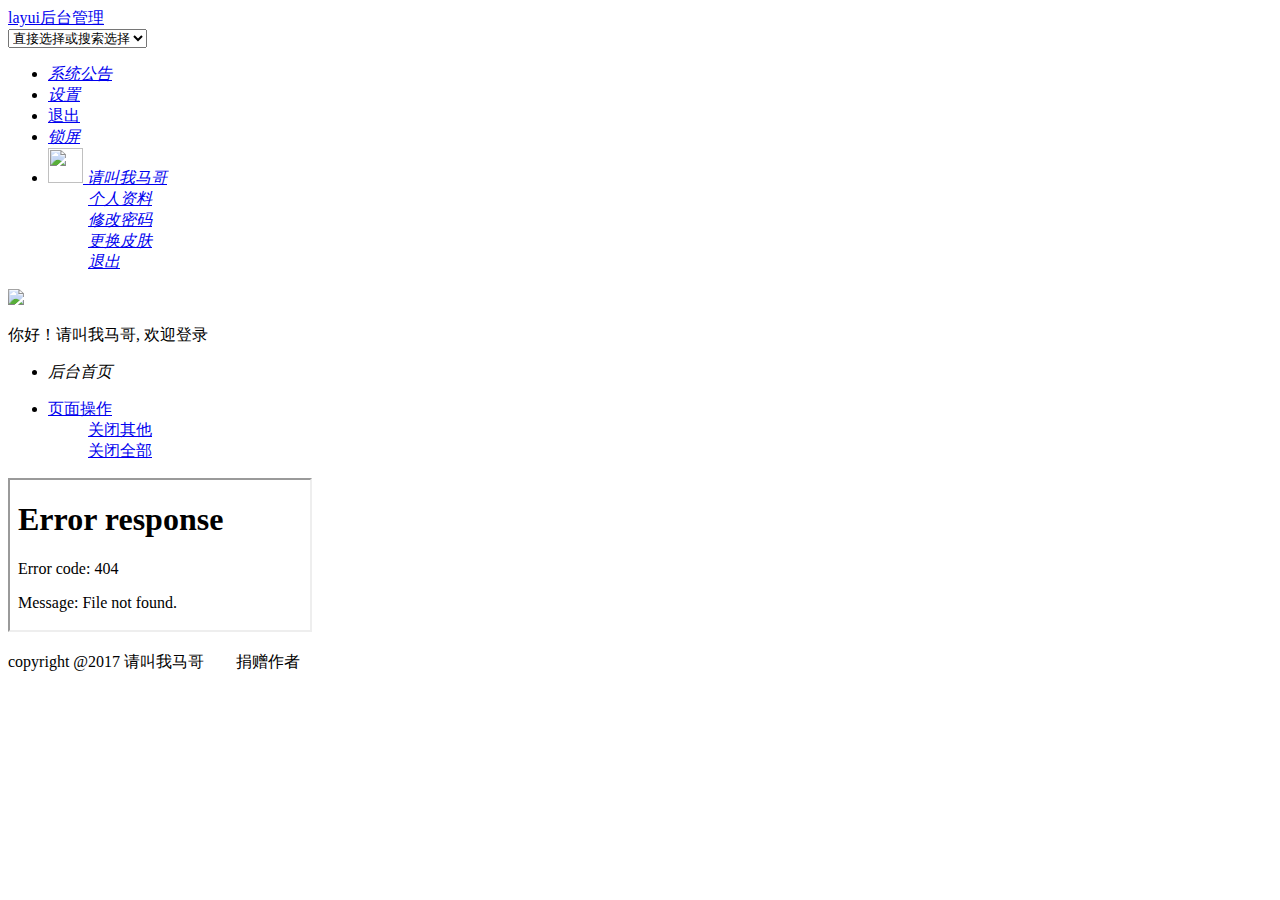
==== commit 29f14f6e: "version 0.1" ====
--- a/src/main/resources/templates/index.html
+++ b/src/main/resources/templates/index.html
@@ -1,23 +1,148 @@
 <!DOCTYPE html>
-<html lang="en" xmlns:th="http://www.thymeleaf.org">
+<html xmlns:th="http://www.thymeleaf.org">
 <head>
-    <meta charset="UTF-8">
-    <title>Title</title>
-    <script th:src="@{/layui/layui.js}" src="../static/layui/layui.js"></script>
-    <link th:href="@{/layui/css/layui.css}" rel="stylesheet" type="text/css" href="../static/layui/css/layui.css"></link>
+	<meta charset="utf-8">
+	<title>layui后台管理模板</title>
+	<meta name="renderer" content="webkit">
+	<meta http-equiv="X-UA-Compatible" content="IE=edge,chrome=1">
+	<meta http-equiv="Access-Control-Allow-Origin" content="*">
+	<meta name="viewport" content="width=device-width, initial-scale=1, maximum-scale=1">
+	<meta name="apple-mobile-web-app-status-bar-style" content="black">
+	<meta name="apple-mobile-web-app-capable" content="yes">
+	<meta name="format-detection" content="telephone=no">
+	<link rel="icon" href="favicon.ico">
+	<script th:src="@{/layui/layui.js}"></script>
+	<link th:href="@{/layui/css/layui.css}" rel="stylesheet" type="text/css"/>
+	<link  th:href="@{/mcms/css/main.css}" media="all" rel="stylesheet"/>
+	<link rel="stylesheet" href="//at.alicdn.com/t/font_tnyc012u2rlwstt9.css" media="all" />
 
 </head>
-<body>
-    <p th:text="${data.title}">Welcome to our grocery store!</p>
-    <p th:text="${data.goods.unit}">Welcome to our grocery store!</p>
+<body class="main_body">
+	<div class="layui-layout layui-layout-admin">
+		<!-- 顶部 -->
+		<div class="layui-header header">
+			<div class="layui-main">
+				<a href="#" class="logo">layui后台管理</a>
+				<!-- 显示/隐藏菜单 -->
+				<a href="javascript:;" class="iconfont hideMenu icon-menu1"></a>
+				<!-- 搜索 -->
+				<div class="layui-form component">
+			        <select name="modules" lay-verify="required" lay-search="">
+						<option value="">直接选择或搜索选择</option>
+						<option value="1">layer</option>
+						<option value="2">form</option>
+						<option value="3">layim</option>
+						<option value="4">element</option>
+						<option value="5">laytpl</option>
+						<option value="6">upload</option>
+						<option value="7">laydate</option>
+						<option value="8">laypage</option>
+						<option value="9">flow</option>
+						<option value="10">util</option>
+						<option value="11">code</option>
+						<option value="12">tree</option>
+						<option value="13">layedit</option>
+						<option value="14">nav</option>
+						<option value="15">tab</option>
+						<option value="16">table</option>
+						<option value="17">select</option>
+						<option value="18">checkbox</option>
+						<option value="19">switch</option>
+						<option value="20">radio</option>
+			        </select>
+			        <i class="layui-icon">&#xe615;</i>
+			    </div>
+			    <!-- 天气信息 -->
+			    <div class="weather" pc>
+			    	<div id="tp-weather-widget"></div>
+					<script>(function(T,h,i,n,k,P,a,g,e){g=function(){P=h.createElement(i);a=h.getElementsByTagName(i)[0];P.src=k;P.charset="utf-8";P.async=1;a.parentNode.insertBefore(P,a)};T["ThinkPageWeatherWidgetObject"]=n;T[n]||(T[n]=function(){(T[n].q=T[n].q||[]).push(arguments)});T[n].l=+new Date();if(T.attachEvent){T.attachEvent("onload",g)}else{T.addEventListener("load",g,false)}}(window,document,"script","tpwidget","//widget.seniverse.com/widget/chameleon.js"))</script>
+					<script>tpwidget("init", {
+					    "flavor": "slim",
+					    "location": "WX4FBXXFKE4F",
+					    "geolocation": "enabled",
+					    "language": "zh-chs",
+					    "unit": "c",
+					    "theme": "chameleon",
+					    "container": "tp-weather-widget",
+					    "bubble": "disabled",
+					    "alarmType": "badge",
+					    "color": "#FFFFFF",
+					    "uid": "U9EC08A15F",
+					    "hash": "039da28f5581f4bcb5c799fb4cdfb673"
+					});
+					tpwidget("show");</script>
+			    </div>
+			    <!-- 顶部右侧菜单 -->
+			    <ul class="layui-nav top_menu">
+			    	<li class="layui-nav-item showNotice" id="showNotice" pc>
+						<a href="javascript:;"><i class="iconfont icon-gonggao"></i><cite>系统公告</cite></a>
+					</li>
+			    	<li class="layui-nav-item" mobile>
+			    		<a href="javascript:;" class="mobileAddTab" data-url="page/user/changePwd.html"><i class="iconfont icon-shezhi1" data-icon="icon-shezhi1"></i><cite>设置</cite></a>
+			    	</li>
+			    	<li class="layui-nav-item" mobile>
+			    		<a href="page/login/login.html"><i class="iconfont icon-loginout"></i> 退出</a>
+			    	</li>
+					<li class="layui-nav-item lockcms" pc>
+						<a href="javascript:;"><i class="iconfont icon-lock1"></i><cite>锁屏</cite></a>
+					</li>
+					<li class="layui-nav-item" pc>
+						<a href="javascript:;">
+							<img src="/mcms/images/face.jpg" class="layui-circle" width="35" height="35">
+							<cite>请叫我马哥</cite>
+						</a>
+						<dl class="layui-nav-child">
+							<dd><a href="javascript:;" data-url="page/user/userInfo.html"><i class="iconfont icon-zhanghu" data-icon="icon-zhanghu"></i><cite>个人资料</cite></a></dd>
+							<dd><a href="javascript:;" data-url="page/user/changePwd.html"><i class="iconfont icon-shezhi1" data-icon="icon-shezhi1"></i><cite>修改密码</cite></a></dd>
+							<dd><a href="javascript:;" class="changeSkin noAddTab"><i class="iconfont icon-huanfu"></i><cite>更换皮肤</cite></a></dd>
+							<dd><a href="page/login/login.html" class="noAddTab"><i class="iconfont icon-loginout"></i><cite>退出</cite></a></dd>
+						</dl>
+					</li>
+				</ul>
+			</div>
+		</div>
+		<!-- 左侧导航 -->
+		<div class="layui-side layui-bg-black">
+			<div class="user-photo">
+				<a class="img" title="我的头像" ><img src="/mcms/images/face.jpg"></a>
+				<p>你好！<span class="userName">请叫我马哥</span>, 欢迎登录</p>
+			</div>
+			<div class="navBar layui-side-scroll"></div>
+		</div>
+		<!-- 右侧内容 -->
+		<div class="layui-body layui-form">
+			<div class="layui-tab marg0" lay-filter="bodyTab" id="top_tabs_box">
+				<ul class="layui-tab-title top_tab" id="top_tabs">
+					<li class="layui-this" lay-id=""><i class="iconfont icon-computer"></i> <cite>后台首页</cite></li>
+				</ul>
+				<ul class="layui-nav closeBox">
+				  <li class="layui-nav-item">
+				    <a href="javascript:;"><i class="iconfont icon-caozuo"></i> 页面操作</a>
+				    <dl class="layui-nav-child">
+				      <dd><a href="javascript:;" class="closePageOther"><i class="iconfont icon-prohibit"></i> 关闭其他</a></dd>
+				      <dd><a href="javascript:;" class="closePageAll"><i class="iconfont icon-guanbi"></i> 关闭全部</a></dd>
+				    </dl>
+				  </li>
+				</ul>
+				<div class="layui-tab-content clildFrame">
+					<div class="layui-tab-item layui-show">
+						<iframe src="/page/main.html"></iframe>
+					</div>
+				</div>
+			</div>
+		</div>
+		<!-- 底部 -->
+		<div class="layui-footer footer">
+			<p>copyright @2017 请叫我马哥　　<a onclick="donation()" class="layui-btn layui-btn-danger l·ayui-btn-small">捐赠作者</a></p>
+		</div>
+	</div>
+	
+	<!-- 移动导航 -->
+	<div class="site-tree-mobile layui-hide"><i class="layui-icon">&#xe602;</i></div>
+	<div class="site-mobile-shade"></div>
+
+	<script type="text/javascript" th:src="@{/layui/layui.js}"></script>
+	<script type="text/javascript" th:src="@{/mcms/js/leftNav.js}"></script>
+	<script type="text/javascript" th:src="@{/mcms/js/index.js}"></script>
 </body>
-<script>
-    //一般直接写在一个js文件中
-    layui.use(['layer', 'form'], function(){
-        var layer = layui.layer
-            ,form = layui.form;
-
-        layer.msg('Hello World');
-    });
-</script>
 </html>